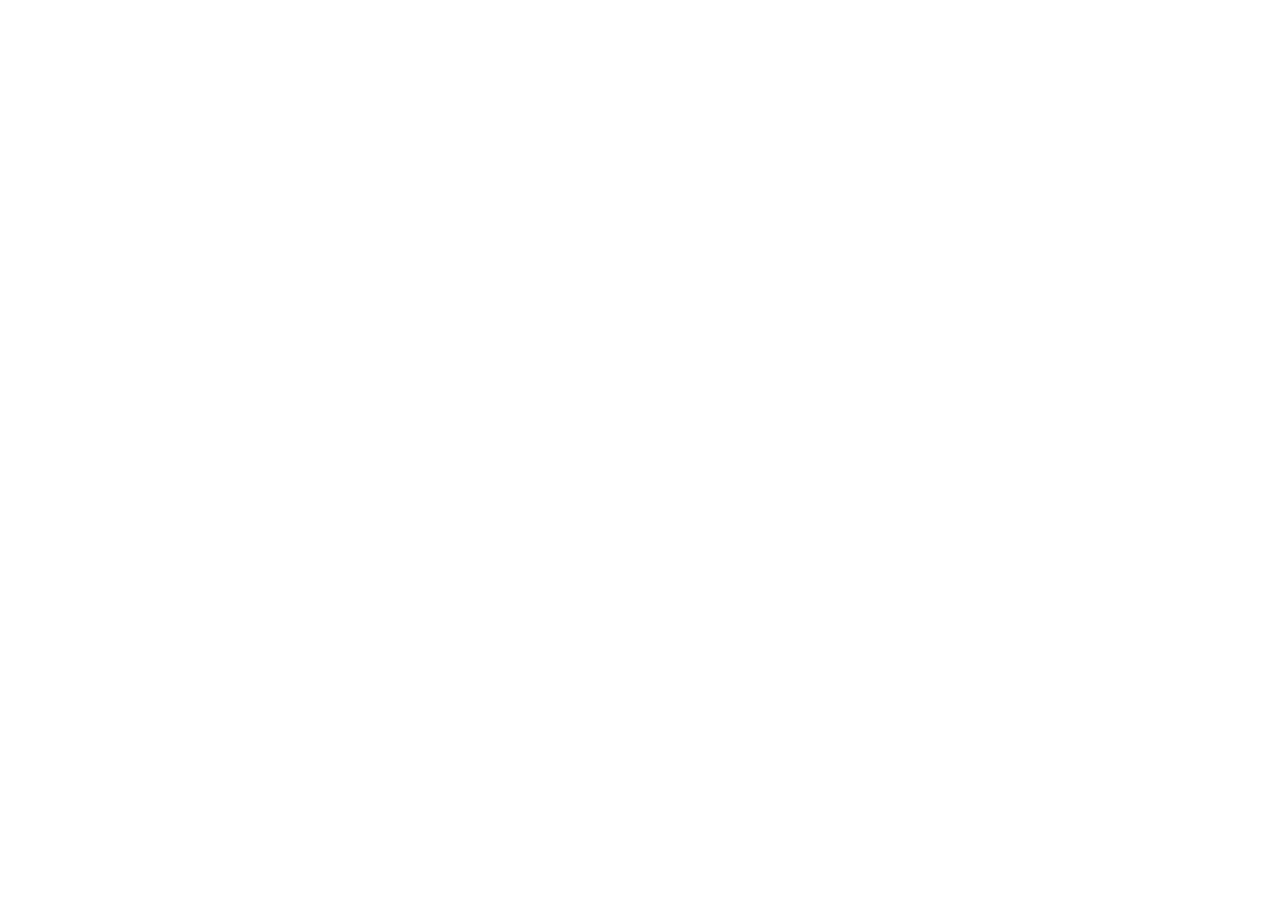
==== Assets/search.html @ 85f8031f "added html, css and js file" ====
<!DOCTYPE html>
<html lang="en">
<head>
    <meta charset="UTF-8">
    <meta name="viewport" content="width=device-width, initial-scale=1.0">
    <link rel="stylesheet" href="style.css">
    <link rel="stylesheet" href="https://cdn.jsdelivr.net/npm/bootstrap@4.5.3/dist/css/bootstrap.min.css" integrity="sha384-TX8t27EcRE3e/ihU7zmQxVncDAy5uIKz4rEkgIXeMed4M0jlfIDPvg6uqKI2xXr2" crossorigin="anonymous">
    <title>Weather Dashboard</title>
</head>
<body>
    

    <script src="./app.js"></script>
</body>
</html>
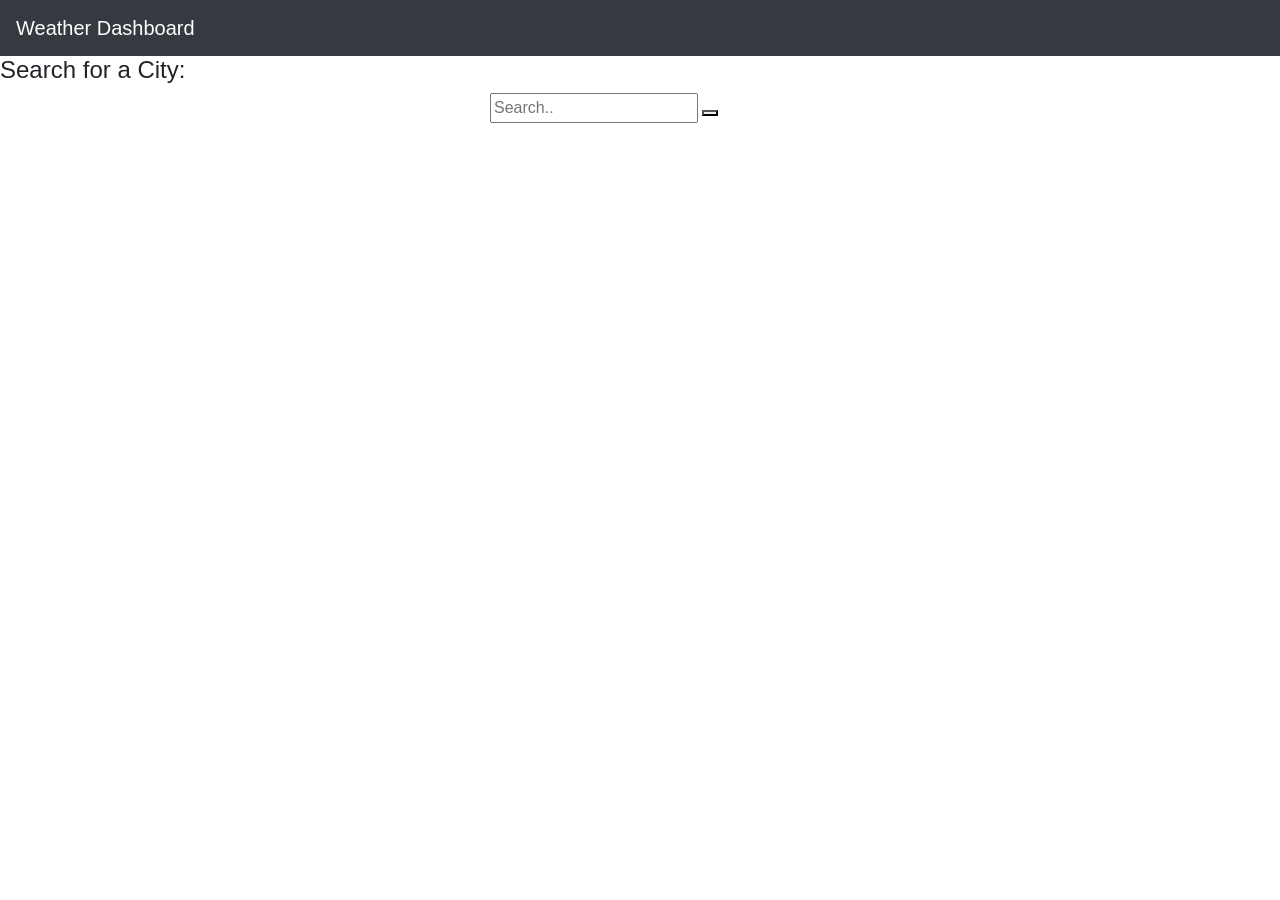
==== commit 13273a3d: "unfinished html" ====
--- a/Assets/search.html
+++ b/Assets/search.html
@@ -3,12 +3,21 @@
 <head>
     <meta charset="UTF-8">
     <meta name="viewport" content="width=device-width, initial-scale=1.0">
+    <link rel="stylesheet" href="https://cdn.jsdelivr.net/npm/bootstrap@4.5.3/dist/css/bootstrap.min.css" integrity="sha384-TX8t27EcRE3e/ihU7zmQxVncDAy5uIKz4rEkgIXeMed4M0jlfIDPvg6uqKI2xXr2" crossorigin="anonymous">
     <link rel="stylesheet" href="style.css">
-    <link rel="stylesheet" href="https://cdn.jsdelivr.net/npm/bootstrap@4.5.3/dist/css/bootstrap.min.css" integrity="sha384-TX8t27EcRE3e/ihU7zmQxVncDAy5uIKz4rEkgIXeMed4M0jlfIDPvg6uqKI2xXr2" crossorigin="anonymous">
     <title>Weather Dashboard</title>
 </head>
 <body>
+
+    <nav class="navbar navbar-dark bg-dark">
+        <span class="navbar-brand">Weather Dashboard</span>
+      </nav>
     
+      <h4>Search for a City:</h4>
+      <form class="example" action="/action_page.php" style="margin:auto;max-width:300px">
+        <input type="text" placeholder="Search.." name="search2">
+        <button type="submit"><i class="fa fa-search"></i></button>
+      </form>
 
     <script src="./app.js"></script>
 </body>
--- a/Assets/style.css
+++ b/Assets/style.css
@@ -0,0 +1,3 @@
+.navbar-brand {
+    text-align: center;
+}
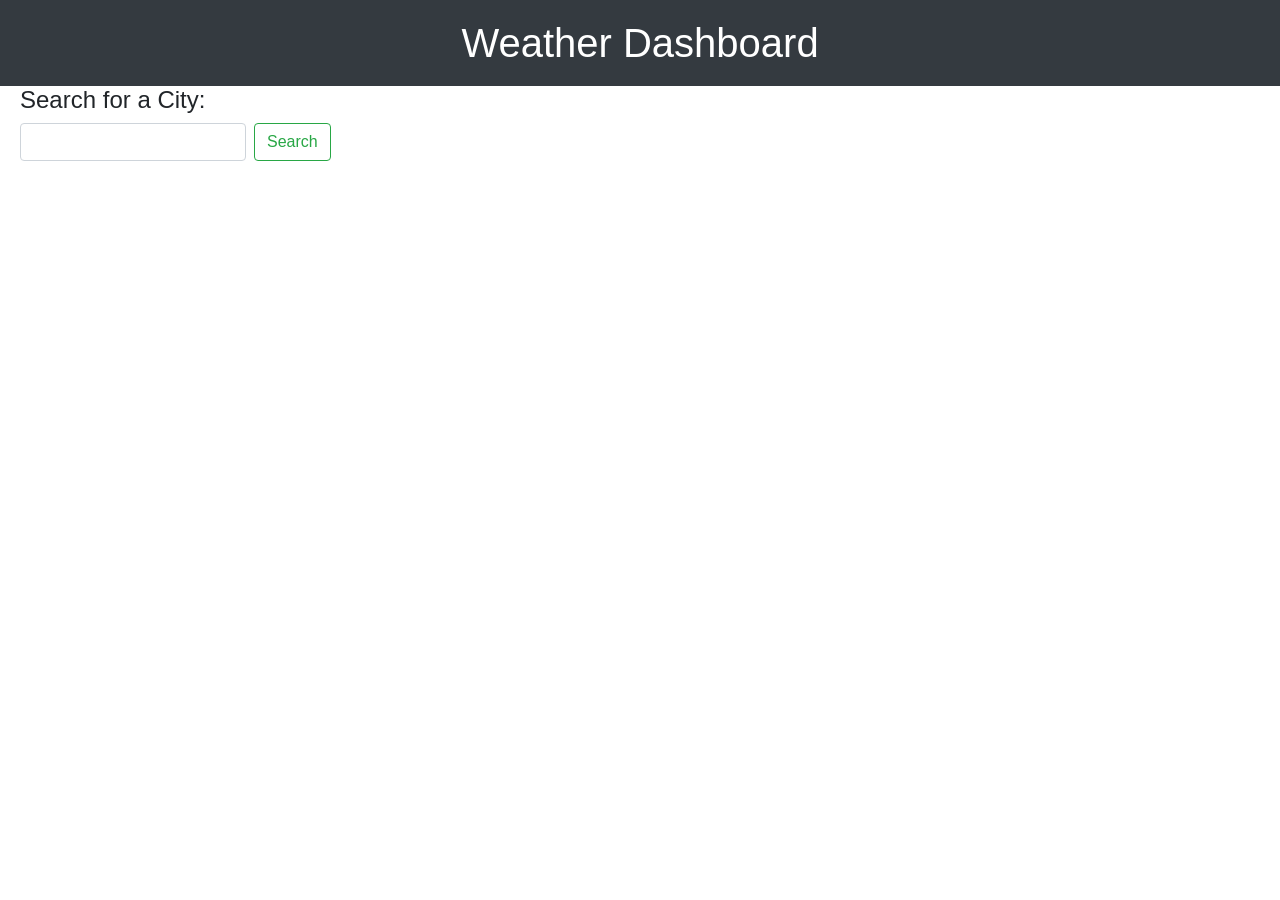
==== commit a4fb8081: "added css and search button" ====
--- a/Assets/search.html
+++ b/Assets/search.html
@@ -14,9 +14,9 @@
       </nav>
     
       <h4>Search for a City:</h4>
-      <form class="example" action="/action_page.php" style="margin:auto;max-width:300px">
-        <input type="text" placeholder="Search.." name="search2">
-        <button type="submit"><i class="fa fa-search"></i></button>
+      <form class="form-inline my-2 my-lg-0">
+        <input class="form-control mr-sm-2" type="search" aria-label="Search">
+        <button class="btn btn-outline-success my-2 my-sm-0" type="submit">Search</button>
       </form>
 
     <script src="./app.js"></script>
--- a/Assets/style.css
+++ b/Assets/style.css
@@ -1,3 +1,13 @@
+h4 {
+    margin-left: 20px;
+}
+
+form {
+    margin-left: 20px;
+}
+
 .navbar-brand {
+    font-size: 40px;
+    margin: 0 auto;
     text-align: center;
 }
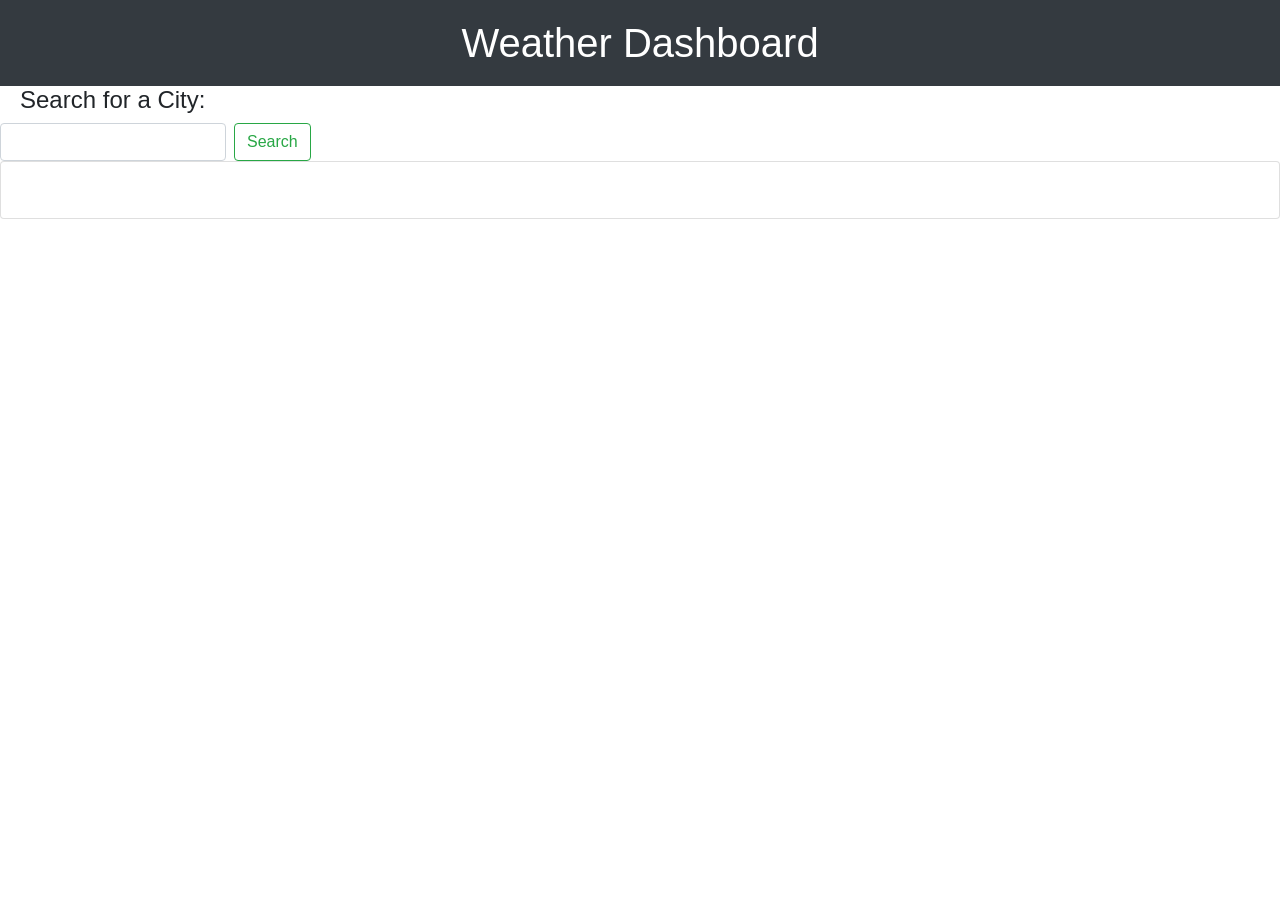
==== commit 62641a91: "added current weather" ====
--- a/Assets/search.html
+++ b/Assets/search.html
@@ -14,11 +14,25 @@
       </nav>
     
       <h4>Search for a City:</h4>
-      <form class="form-inline my-2 my-lg-0">
-        <input class="form-control mr-sm-2" type="search" aria-label="Search">
-        <button class="btn btn-outline-success my-2 my-sm-0" type="submit">Search</button>
-      </form>
+      <div class="form-inline my-2 my-lg-0">
+        <input class="form-control mr-sm-2 search" id="searchvalue" type="search" aria-label="Search">
+        <button class="btn btn-outline-success my-2 my-sm-0" id="search">Search</button>
+      </div>
 
-    <script src="./app.js"></script>
+      <div class="card">
+        <div class="card-body">
+        </div>
+
+        <div class="col-lg-9">
+          <div id="today" class="mt-3"></div>
+          <div id="forecast" class="card-deck mt-3"></div>
+        </div>
+        
+      </div>
+
+
+      <script src="https://code.jquery.com/jquery-3.4.1.min.js"></script>
+      <script src="https://cdn.jsdelivr.net/npm/bootstrap@4.5.3/dist/js/bootstrap.bundle.min.js" integrity="sha384-ho+j7jyWK8fNQe+A12Hb8AhRq26LrZ/JpcUGGOn+Y7RsweNrtN/tE3MoK7ZeZDyx" crossorigin="anonymous"></script>
+    <script src="./app.js"></script>    
 </body>
 </html>
